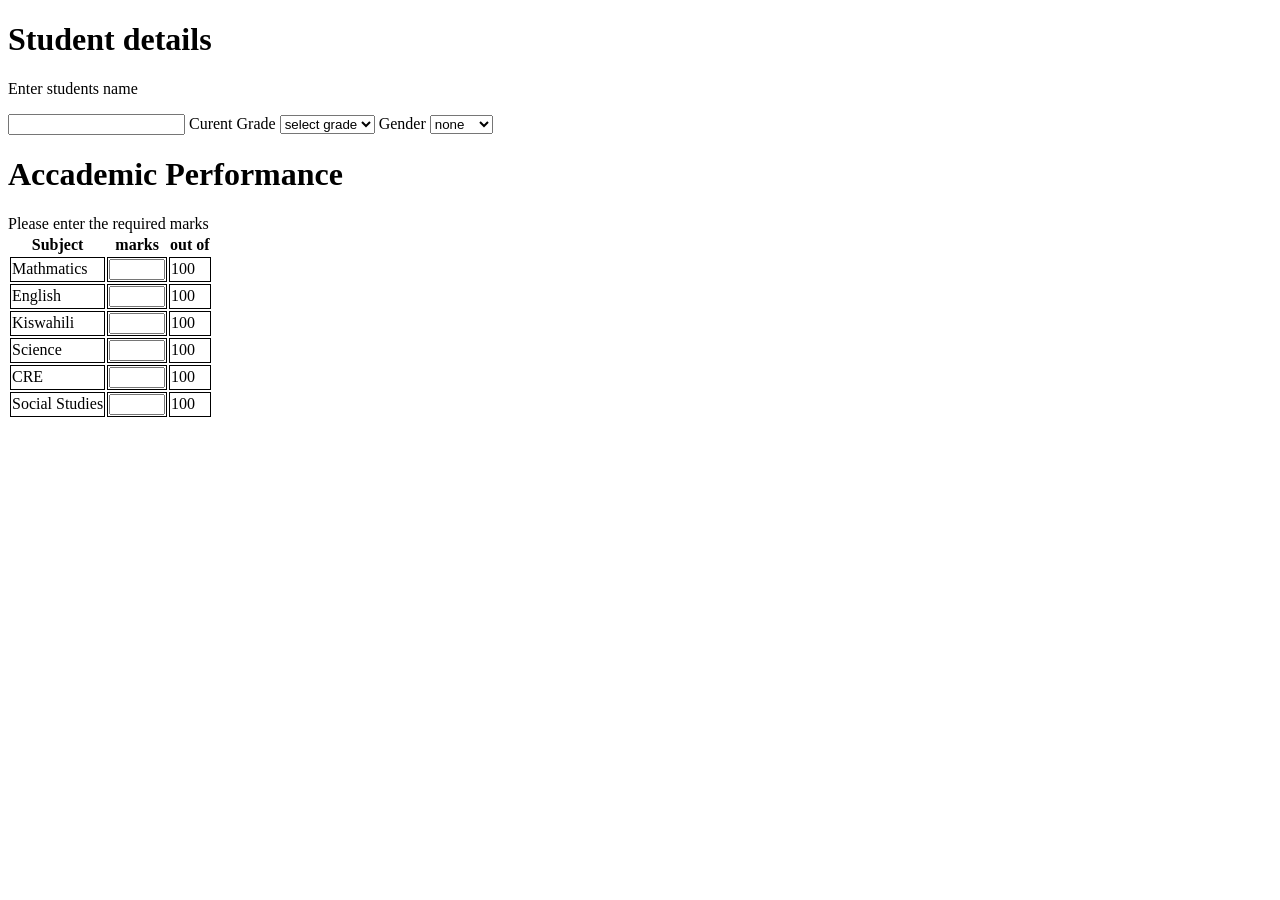
==== clicksound.html @ 8cb9716e "performance analysis" ====
<!DOCTYPE html>
<html lang="en">
<head>
    <meta charset="UTF-8">
    <meta name="viewport" content="width=device-width, initial-scale=1.0">
    <title>SCHOOL</title>
    <style>
        td{
            border: 1px solid black;
        }
    </style>
</head>
<body>
    <div class="personal_enrty">
        <h1>Student details</h1>
        <p>Enter students name</p>
        <input type="text" name="" id="name">
        <label for="grade">Curent Grade</label>
        <select name="grade" id="gradeselection">
            <option value="">select grade</option>
            <option value="grade1">Grade 1</option>
            <option value="grade2">Grade 2</option>
            <option value="grade3">Grade 3</option>
            <option value="grade4">Grade 4</option>
            <option value="grade5">Grade 5</option>
            <option value="grade6">Grade 6</option>
            <option value="grade7">Grade 7</option>
            <option value="grade8">Grade 8</option>
            <option value="grade9">Grade 9</option>
        </select>

        <label for="gender">Gender</label>
        <select name="gender" id="gender">
            <option value="">none</option>
            <option value="male">male</option>
            <option value="female">female</option>
        </select>
    </div>
    <div class="grade_entry">
        <h1>Accademic Performance</h1>
        <table>
            <thead>Please enter the required marks</thead>
            <tr>
            <th>Subject</th>
            <th>marks</th>
            <th>out of</th>
        </tr>
        <tr>
            <td>Mathmatics</td>
            <td>
                <input type="number" min="0" max="100">
            </td>
            <td>100</td>
        </tr>
        <tr>
            <td>English</td>
            <td>
                <input type="number" min="0" max="100">
            </td>
            <td>100</td>
        </tr>
        <tr>
            <td>Kiswahili</td>
            <td>
                <input type="number" min="0" max="100">
            </td>
            <td>100</td>
        </tr>
        <tr>
            <td>Science</td>
            <td>
                <input type="number" min="0" max="100">
            </td>
            <td>100</td>
        </tr>
        <tr>
            <td>CRE</td>
            <td>
                <input type="number" min="0" max="100">
            </td>
            <td>100</td>
        </tr>
        <tr>
            <td>Social Studies</td>
            <td>
                <input type="number" min="0" max="100">
            </td>
            <td>100</td>
        </tr>
        </table>

    </div>
</body>
</html>
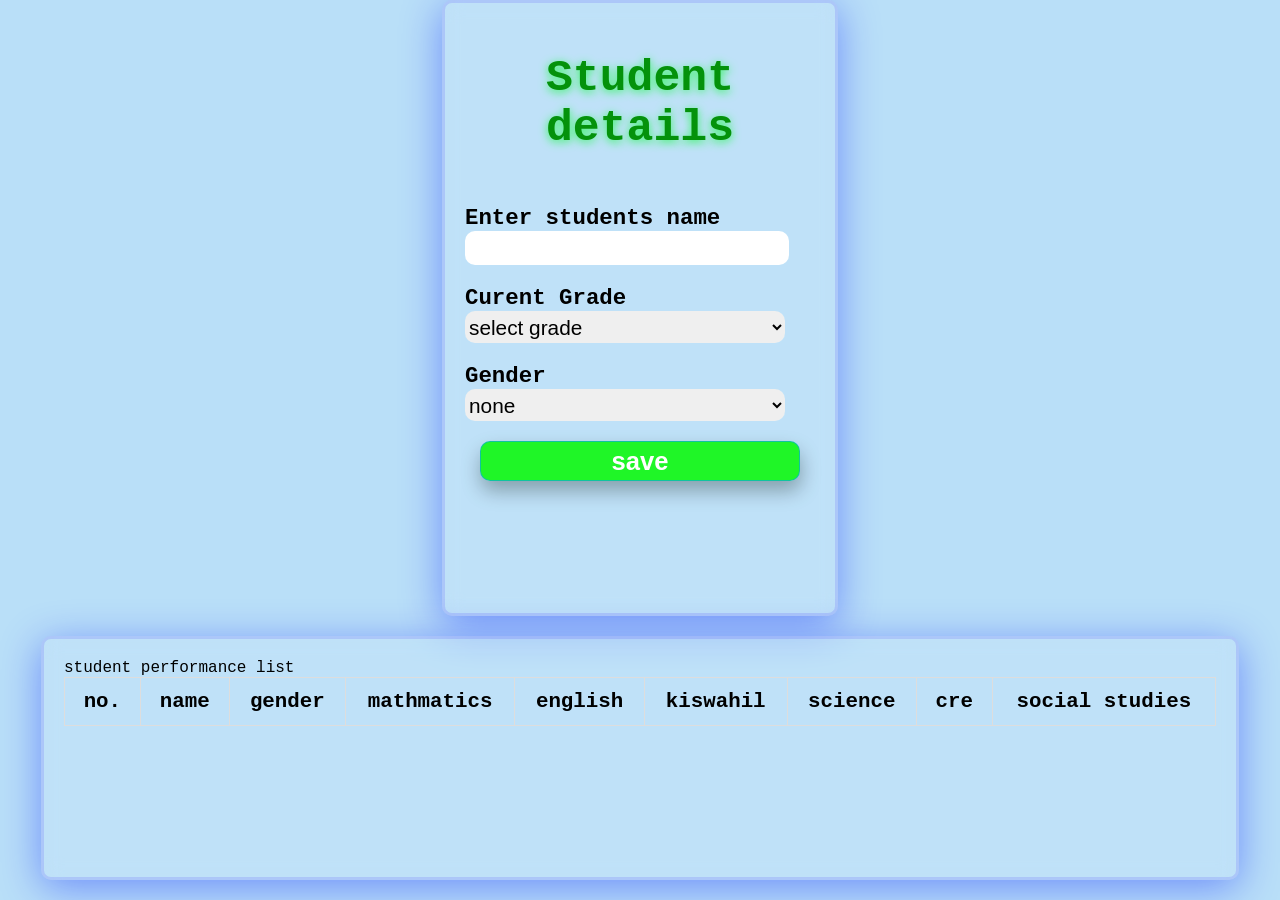
==== commit cb1f6dc2: "css styling" ====
--- a/clicksound.html
+++ b/clicksound.html
@@ -4,11 +4,7 @@
     <meta charset="UTF-8">
     <meta name="viewport" content="width=device-width, initial-scale=1.0">
     <title>SCHOOL</title>
-    <style>
-        td{
-            border: 1px solid black;
-        }
-    </style>
+    <link rel="stylesheet" href="style.css">
 </head>
 <body>
     <div class="personal_enrty">
@@ -35,11 +31,13 @@
             <option value="male">male</option>
             <option value="female">female</option>
         </select>
+        <button id="savest">save</button>
     </div>
     <div class="grade_entry">
         <h1>Accademic Performance</h1>
+        <div id="stdeltable"></div>
+        <h3>Please enter the required marks</h3>
         <table>
-            <thead>Please enter the required marks</thead>
             <tr>
             <th>Subject</th>
             <th>marks</th>
@@ -48,47 +46,128 @@
         <tr>
             <td>Mathmatics</td>
             <td>
-                <input type="number" min="0" max="100">
+                <input type="number" min="0" max="100" class="scores">
             </td>
             <td>100</td>
         </tr>
         <tr>
             <td>English</td>
             <td>
-                <input type="number" min="0" max="100">
+                <input type="number" min="0" max="100" class="scores">
             </td>
             <td>100</td>
         </tr>
         <tr>
             <td>Kiswahili</td>
             <td>
-                <input type="number" min="0" max="100">
+                <input type="number" min="0" max="100" class="scores">
             </td>
             <td>100</td>
         </tr>
         <tr>
             <td>Science</td>
             <td>
-                <input type="number" min="0" max="100">
+                <input type="number" min="0" max="100" class="scores">
             </td>
             <td>100</td>
         </tr>
         <tr>
             <td>CRE</td>
             <td>
-                <input type="number" min="0" max="100">
+                <input type="number" min="0" max="100" class="scores">
             </td>
             <td>100</td>
         </tr>
         <tr>
             <td>Social Studies</td>
             <td>
-                <input type="number" min="0" max="100">
+                <input type="number" min="0" max="100" class="scores">
             </td>
             <td>100</td>
         </tr>
         </table>
+        <button id="scoresv">save</button>
+    </div>
+    <div class="final">
+        <table>
+            <thead>student performance list</thead>
+            <tbody id="stList">
+                <tr>
+                    <th>no.</th>
+                    <th>name</th>
+                    <th>gender</th>
+                    <th>mathmatics</th>
+                    <th>english</th>
+                    <th>kiswahil</th>
+                    <th>science</th>
+                    <th>cre</th>
+                    <th>social studies</th>
+                </tr>
+            </tbody>
+        </table>
+    </div>
+    <script>
+        const getname = document.querySelector("#name");
+        const getgrade = document.querySelector("#gradeselection");
+        const getgender = document.querySelector("#gender");
+        const savest = document.querySelector("#savest");
+        const stdeltable = document.querySelector("#stdeltable");
+        const scoresv = document.querySelector("#scoresv");
+        const stList = document.querySelector("#stList");
+        let grade_entry= document.querySelector(".grade_entry");
+        let final = document.querySelector(".final");
 
-    </div>
+
+        let Sname, grade, gender;
+        let num =0;
+
+
+        savest.addEventListener("click", function(){
+            console .log(getname.value,getgrade.value,getgender.value);
+            stdeltable.innerHTML=`<h4>${getname.value}   Gender:${getgender.value}   Grade:${getgrade.value}</h4> 
+                <p> Accademic performance Term II<p>`;
+            Sname = getname.value;
+            grade = getgrade.value;
+            gender = getgender.value;
+            
+            grade_entry.style.display = "flex";
+
+            return Sname, grade, gender;
+
+        });
+
+
+        scoresv.addEventListener("click",function(){
+            const scores = document.querySelectorAll(".scores");
+            let scoreList = [];
+
+            for (i=0 ; i< scores.length; i++){
+                let value = Number(scores[i].value);
+                scoreList.push(value);
+            }
+            console.log(scoreList);
+            num++;
+
+            stList.innerHTML+=`<tr>
+                <td>${num}</td>
+                <td>${Sname}</td>
+                <td>${gender}</td>
+                <td>${scoreList[0]}</td>
+                <td>${scoreList[1]}</td>
+                <td>${scoreList[2]}</td>
+                <td>${scoreList[3]}</td>
+                <td>${scoreList[4]}</td>
+                <td>${scoreList[5]}</td>`;
+
+            
+            grade_entry.style.display = "none";
+            grade_entry.style.flex = "0 1 calc(70% , -10px)";
+            getgender.value="";
+            getgrade.value="";
+            getname.value="";
+        });
+
+
+    </script>
 </body>
 </html>
--- a/style.css
+++ b/style.css
@@ -0,0 +1,156 @@
+body{
+    margin: 0;
+    height: 100vh;
+    width: 100%;
+    background-color: rgba(185, 223, 248, 0.993);
+    color: black;
+    font-family: Courier;
+    display: flex;
+    flex-wrap: wrap;
+    justify-content: center;
+    gap: 20px;
+}
+.personal_enrty{
+    width: 350px;
+    padding: 20px;
+    background-color: rgba(255, 255, 255, 0.089);
+    backdrop-filter: blur(10px);
+    border: 3px solid rgba(38, 0, 255, 0.116);
+    border-radius: 10px;
+    box-shadow: 0 8px 40px rgba(0, 26, 255, 0.411);  
+    display: flex;
+    flex-flow: column;
+}
+h1{
+    color: rgb(4, 146, 11);
+    text-shadow: 0 2px 10px rgba(0, 253, 42, 0.747);
+    font-size: 2.8rem;
+    font-weight: 900;
+    text-align: center;
+}
+.personal_enrty p{
+    font-weight: 600;
+    font-size: 1.4rem;
+    margin-bottom: 0;
+}
+#name{
+    width: 20rem;
+    height: 2rem;
+    font-size: 1.3rem;
+    font-weight: 300;
+    border-radius: 10px;
+    border: none;
+    margin-bottom: 20px;
+}
+.personal_enrty label{
+    font-weight: 600;
+    font-size: 1.4rem;
+    margin-bottom: 0;
+}
+select{
+    width: 20rem;
+    height: 2rem;
+    font-size: 1.3rem;
+    font-weight: 300;
+    border-radius: 10px;
+    border: none;
+    margin-bottom: 20px;
+
+}
+
+button{
+    background-color: rgba(4, 250, 4, 0.856);
+    width: 20rem;
+    height: 2.5rem;
+    color: white;
+    box-shadow: 1px 10px 20px rgba(0, 12, 1, 0.308);
+    font-size: 1.6rem;
+    font-weight: 700;
+    border: 1px solid rgba(4, 155, 255, 0.555);
+    border-radius: 10px;
+    align-self: center;
+}
+.grade_entry{
+    flex: 0 1 calc(70% , -10px);
+    padding: 20px;
+    background-color: rgba(255, 255, 255, 0.089);
+    backdrop-filter: blur(10px);
+    border: 3px solid rgba(38, 0, 255, 0.116);
+    border-radius: 10px;
+    box-shadow: 0 8px 40px rgba(0, 26, 255, 0.411); 
+    display: none;
+    flex-flow: column;
+    justify-content: center;
+}
+h3{
+    font-size: 1.4rem;
+    font-weight: 700;
+    text-align: center;
+}
+table{
+    font-size: 1.3rem;
+    font-weight: 500;
+    margin-bottom: 20px;
+}
+td{
+    width: max-content;
+}
+td input{
+    width: 90%;
+    justify-self: center;
+    font-size: 1.4;
+    height: 1.6rem;
+    border: none;
+    border-radius: 10px;
+    margin-bottom: 10px;
+    box-shadow: 0 8px 40px rgba(0, 2, 20, 0.164); 
+}
+#stdeltable{
+    font-size: 1.4rem;
+    font-weight: 600;
+    margin-bottom: 20px;
+    text-align: center;
+    color: rgb(0, 26, 255);
+}
+.final{
+    flex: 0 0 90%;
+    margin-bottom: 20px;
+    padding: 20px;
+    background-color: rgba(255, 255, 255, 0.089);
+    backdrop-filter: blur(10px);
+    border: 3px solid rgba(38, 0, 255, 0.116);
+    border-radius: 10px;
+    width: 90%; 
+    box-shadow: 0 8px 40px rgba(0, 26, 255, 0.411);
+    display: flex;
+    flex-flow: column;
+    overflow-x: auto;
+    
+}
+.table-container {
+    width: 100%;
+    overflow-x: auto;
+    border-radius: 12px;
+}
+
+table {
+    min-width: 900px;
+    width: 100%;
+    border-collapse: collapse;
+}
+
+th, td {
+    padding: 12px 16px;
+    text-align: center;
+    border: 1px solid #ddd;
+    white-space: nowrap;
+}
+
+thead {
+    background: #1e293b;
+    color: white;
+}
+
+tbody tr:nth-child(even) {
+    background: #f1f5f9;
+}
